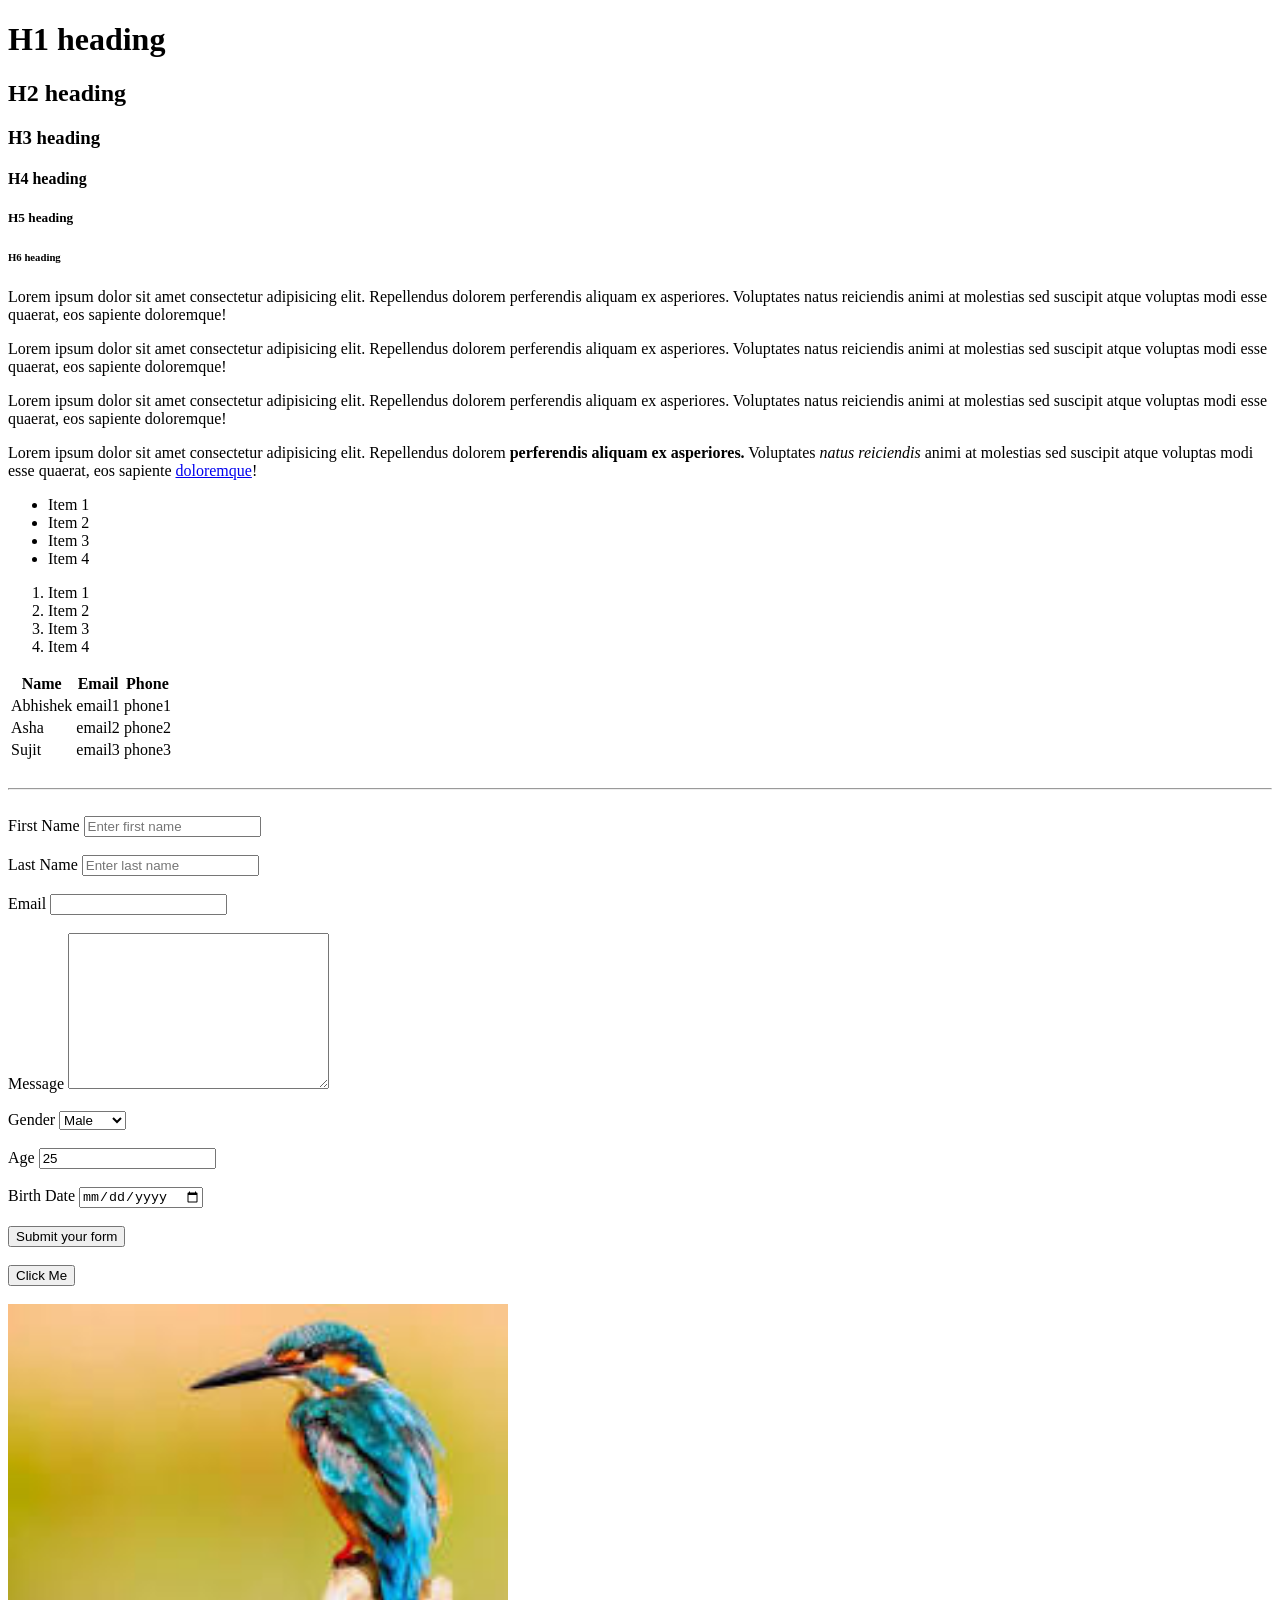
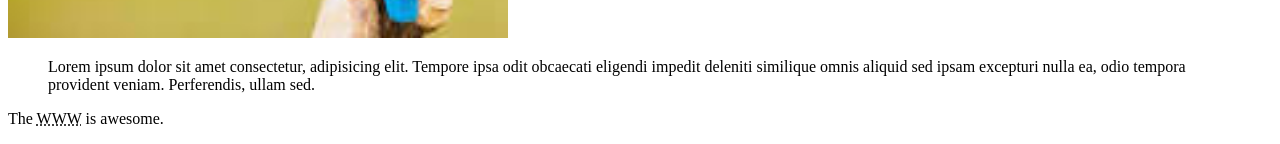
==== index.html @ 7e17c76f "html 🚀" ====
<!--
Version: HTML 5
- Doctype is the version and type of html document 
-->

<!--
        Inline elements
        -- do not start on a new line 
        -- take only necessary width
        eg: <span> <img> <a> <label> <input>

        bloack level elements
        -- start in a new line
        -- take full width avaiable
        eg: <div> <h1 -- h6> <p> , <form> 
-->

<!DOCTYPE html>
<html>

<head>
    <title>HTML Course</title>
</head>

<body>

    <!-- Headings -->
    <h1>H1 heading</h1>
    <h2>H2 heading</h2>
    <h3>H3 heading</h3>
    <h4>H4 heading</h4>
    <h5>H5 heading</h5>
    <h6>H6 heading</h6>

    <!-- Paragraphs-->

    <p>
        Lorem ipsum dolor sit amet consectetur adipisicing elit. Repellendus dolorem perferendis aliquam ex asperiores. Voluptates natus reiciendis animi at molestias sed suscipit atque voluptas modi esse quaerat, eos sapiente doloremque!
    </p>

    <p>
        Lorem ipsum dolor sit amet consectetur adipisicing elit. Repellendus dolorem perferendis aliquam ex asperiores. Voluptates natus reiciendis animi at molestias sed suscipit atque voluptas modi esse quaerat, eos sapiente doloremque!
    </p>

    <p>
        Lorem ipsum dolor sit amet consectetur adipisicing elit. Repellendus dolorem perferendis aliquam ex asperiores. Voluptates natus reiciendis animi at molestias sed suscipit atque voluptas modi esse quaerat, eos sapiente doloremque!
    </p>

    <!--  LINK, BOLD & ITALIC 
          ITALIC <em> - emphasise
          LINK <a> -- ATT -> href, target
              to open a link in new tab use attrivute called target set to _blank
    -->

    <p>
        Lorem ipsum dolor sit amet consectetur adipisicing elit. Repellendus dolorem <strong> perferendis aliquam ex asperiores.</strong> Voluptates <em>natus reiciendis</em> animi at molestias sed suscipit atque voluptas modi esse quaerat, eos sapiente
        <a href="https://www.google.com" target="_blank">doloremque</a>!
    </p>

    <!-- List 
        Unordered list <ul>
        Ordered list <ol>
    -->
    <ul>
        <li>Item 1</li>
        <li>Item 2</li>
        <li>Item 3</li>
        <li>Item 4</li>
    </ul>

    <ol>
        <li>Item 1</li>
        <li>Item 2</li>
        <li>Item 3</li>
        <li>Item 4</li>
    </ol>

    <!-- Tables - <table> 
        Head - <thead> --- <tr> --- <th>
        Body - <tbody> --- <tr> --- <td>
    -->

    <table>
        <thead>
            <tr>
                <th>Name</th>
                <th>Email</th>
                <th>Phone</th>
            </tr>
        </thead>
        <tbody>
            <tr>
                <td>Abhishek</td>
                <td>email1</td>
                <td>phone1</td>
            </tr>
            <tr>
                <td>Asha</td>
                <td>email2</td>
                <td>phone2</td>
            </tr>
            <tr>
                <td>Sujit</td>
                <td>email3</td>
                <td>phone3</td>
            </tr>
        </tbody>
    </table>

    <!-- TO seprate-->
    <br>
    <hr>
    <br>

    <!-- Forms 
        <form> -- ATT -> action , method
            Lable
            it can have all att like input, buttons
    -->
    <form action="process.js" method="POST">
        <!-- Input text field-->
        <div>
            <label>First Name</label>
            <input type="text" name="firstName" placeholder="Enter first name">
        </div>

        <br>

        <!-- Input text field-->
        <div>
            <label>Last Name</label>
            <input type="text" name="lastName" placeholder="Enter last name">
        </div>

        <br>

        <!-- Input email field-->
        <div>
            <label>Email</label>
            <input type="email" name="email">
        </div>

        <br>

        <!-- Input message area for text field-->
        <div>
            <label>Message</label>
            <textarea name="message" id="msg" cols="30" rows="10"></textarea>
        </div>

        <br>

        <!-- Drop down or Options -->
        <div>
            <label>Gender</label>
            <select name="gender" id="gender">
                <option value="male">Male</option>
                <option value="female">Female</option>
                <option value="other">Other</option>
            </select>
        </div>

        <br>

        <!-- Number input -->
        <div>
            <label>Age</label>
            <input type="number" name="age" value="25">
        </div>

        <br>

        <!-- Date input -->
        <div>
            <label>Birth Date</label>
            <input type="date" name="birthdate">
        </div>

        <br>

        <!-- Submit button -->
        <div>
            <input type="submit" name="submit" value="Submit your form">
        </div>
    </form>

    <br>

    <!-- Buttons -->
    <div>
        <button id="click">Click Me</button>
    </div>

    <br>

    <!-- Images -->
    <a href="images/bird.jpeg">
        <img src="images/bird.jpeg" alt="bird.jpeg" width="500">
    </a>

    <br>

    <!-- Quotations -->

    <blockquote cite="www.google.com">
        Lorem ipsum dolor sit amet consectetur, adipisicing elit. Tempore ipsa odit obcaecati eligendi impedit deleniti similique omnis aliquid sed ipsam excepturi nulla ea, odio tempora provident veniam. Perferendis, ullam sed.
    </blockquote>

    <!-- Abbreviation -->
    <p>
        The <abbr title="World wide web" WWW>WWW</abbr> is awesome.
    </p>

</body>

</html>
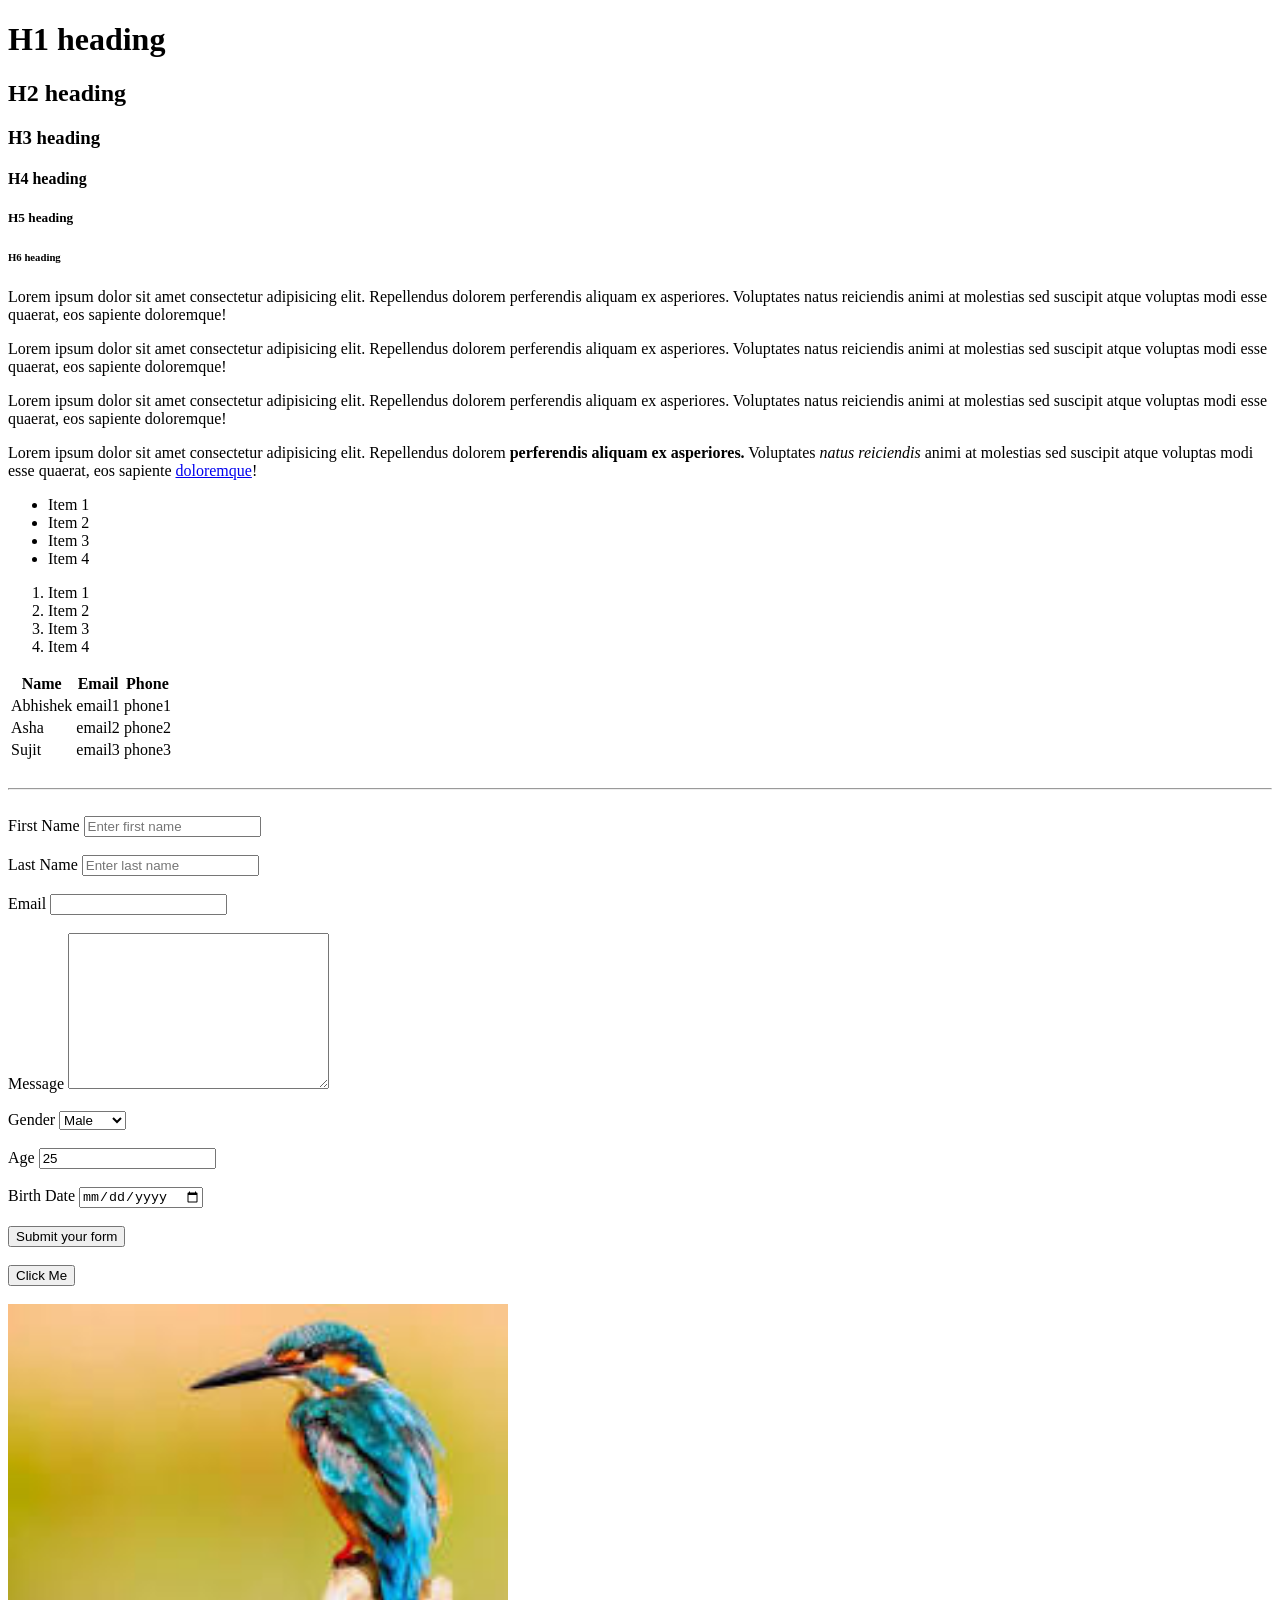
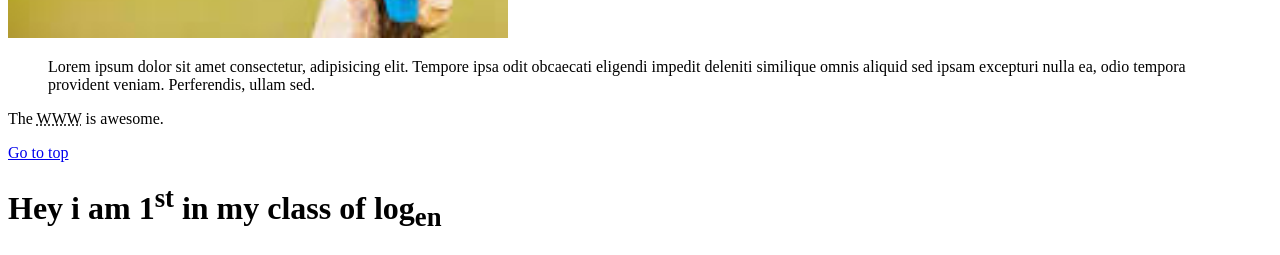
==== commit 4f6a5568: "Added Coffee Point project" ====
--- a/index.html
+++ b/index.html
@@ -1,4 +1,5 @@
 <!--
+Hypertext Markup Language 
 Version: HTML 5
 - Doctype is the version and type of html document 
 -->
@@ -17,15 +18,13 @@
 
 <!DOCTYPE html>
 <html>
-
-<head>
+  <head>
     <title>HTML Course</title>
-</head>
-
-<body>
-
+  </head>
+
+  <body>
     <!-- Headings -->
-    <h1>H1 heading</h1>
+    <h1 id="top">H1 heading</h1>
     <h2>H2 heading</h2>
     <h3>H3 heading</h3>
     <h4>H4 heading</h4>
@@ -35,15 +34,24 @@
     <!-- Paragraphs-->
 
     <p>
-        Lorem ipsum dolor sit amet consectetur adipisicing elit. Repellendus dolorem perferendis aliquam ex asperiores. Voluptates natus reiciendis animi at molestias sed suscipit atque voluptas modi esse quaerat, eos sapiente doloremque!
-    </p>
-
-    <p>
-        Lorem ipsum dolor sit amet consectetur adipisicing elit. Repellendus dolorem perferendis aliquam ex asperiores. Voluptates natus reiciendis animi at molestias sed suscipit atque voluptas modi esse quaerat, eos sapiente doloremque!
-    </p>
-
-    <p>
-        Lorem ipsum dolor sit amet consectetur adipisicing elit. Repellendus dolorem perferendis aliquam ex asperiores. Voluptates natus reiciendis animi at molestias sed suscipit atque voluptas modi esse quaerat, eos sapiente doloremque!
+      Lorem ipsum dolor sit amet consectetur adipisicing elit. Repellendus
+      dolorem perferendis aliquam ex asperiores. Voluptates natus reiciendis
+      animi at molestias sed suscipit atque voluptas modi esse quaerat, eos
+      sapiente doloremque!
+    </p>
+
+    <p>
+      Lorem ipsum dolor sit amet consectetur adipisicing elit. Repellendus
+      dolorem perferendis aliquam ex asperiores. Voluptates natus reiciendis
+      animi at molestias sed suscipit atque voluptas modi esse quaerat, eos
+      sapiente doloremque!
+    </p>
+
+    <p>
+      Lorem ipsum dolor sit amet consectetur adipisicing elit. Repellendus
+      dolorem perferendis aliquam ex asperiores. Voluptates natus reiciendis
+      animi at molestias sed suscipit atque voluptas modi esse quaerat, eos
+      sapiente doloremque!
     </p>
 
     <!--  LINK, BOLD & ITALIC 
@@ -53,8 +61,11 @@
     -->
 
     <p>
-        Lorem ipsum dolor sit amet consectetur adipisicing elit. Repellendus dolorem <strong> perferendis aliquam ex asperiores.</strong> Voluptates <em>natus reiciendis</em> animi at molestias sed suscipit atque voluptas modi esse quaerat, eos sapiente
-        <a href="https://www.google.com" target="_blank">doloremque</a>!
+      Lorem ipsum dolor sit amet consectetur adipisicing elit. Repellendus
+      dolorem <strong> perferendis aliquam ex asperiores.</strong> Voluptates
+      <em>natus reiciendis</em> animi at molestias sed suscipit atque voluptas
+      modi esse quaerat, eos sapiente
+      <a href="https://www.google.com" target="_blank">doloremque</a>!
     </p>
 
     <!-- List 
@@ -62,17 +73,17 @@
         Ordered list <ol>
     -->
     <ul>
-        <li>Item 1</li>
-        <li>Item 2</li>
-        <li>Item 3</li>
-        <li>Item 4</li>
+      <li>Item 1</li>
+      <li>Item 2</li>
+      <li>Item 3</li>
+      <li>Item 4</li>
     </ul>
 
     <ol>
-        <li>Item 1</li>
-        <li>Item 2</li>
-        <li>Item 3</li>
-        <li>Item 4</li>
+      <li>Item 1</li>
+      <li>Item 2</li>
+      <li>Item 3</li>
+      <li>Item 4</li>
     </ol>
 
     <!-- Tables - <table> 
@@ -81,36 +92,36 @@
     -->
 
     <table>
-        <thead>
-            <tr>
-                <th>Name</th>
-                <th>Email</th>
-                <th>Phone</th>
-            </tr>
-        </thead>
-        <tbody>
-            <tr>
-                <td>Abhishek</td>
-                <td>email1</td>
-                <td>phone1</td>
-            </tr>
-            <tr>
-                <td>Asha</td>
-                <td>email2</td>
-                <td>phone2</td>
-            </tr>
-            <tr>
-                <td>Sujit</td>
-                <td>email3</td>
-                <td>phone3</td>
-            </tr>
-        </tbody>
+      <thead>
+        <tr>
+          <th>Name</th>
+          <th>Email</th>
+          <th>Phone</th>
+        </tr>
+      </thead>
+      <tbody>
+        <tr>
+          <td>Abhishek</td>
+          <td>email1</td>
+          <td>phone1</td>
+        </tr>
+        <tr>
+          <td>Asha</td>
+          <td>email2</td>
+          <td>phone2</td>
+        </tr>
+        <tr>
+          <td>Sujit</td>
+          <td>email3</td>
+          <td>phone3</td>
+        </tr>
+      </tbody>
     </table>
 
     <!-- TO seprate-->
-    <br>
-    <hr>
-    <br>
+    <br />
+    <hr />
+    <br />
 
     <!-- Forms 
         <form> -- ATT -> action , method
@@ -118,99 +129,103 @@
             it can have all att like input, buttons
     -->
     <form action="process.js" method="POST">
-        <!-- Input text field-->
-        <div>
-            <label>First Name</label>
-            <input type="text" name="firstName" placeholder="Enter first name">
-        </div>
-
-        <br>
-
-        <!-- Input text field-->
-        <div>
-            <label>Last Name</label>
-            <input type="text" name="lastName" placeholder="Enter last name">
-        </div>
-
-        <br>
-
-        <!-- Input email field-->
-        <div>
-            <label>Email</label>
-            <input type="email" name="email">
-        </div>
-
-        <br>
-
-        <!-- Input message area for text field-->
-        <div>
-            <label>Message</label>
-            <textarea name="message" id="msg" cols="30" rows="10"></textarea>
-        </div>
-
-        <br>
-
-        <!-- Drop down or Options -->
-        <div>
-            <label>Gender</label>
-            <select name="gender" id="gender">
-                <option value="male">Male</option>
-                <option value="female">Female</option>
-                <option value="other">Other</option>
-            </select>
-        </div>
-
-        <br>
-
-        <!-- Number input -->
-        <div>
-            <label>Age</label>
-            <input type="number" name="age" value="25">
-        </div>
-
-        <br>
-
-        <!-- Date input -->
-        <div>
-            <label>Birth Date</label>
-            <input type="date" name="birthdate">
-        </div>
-
-        <br>
-
-        <!-- Submit button -->
-        <div>
-            <input type="submit" name="submit" value="Submit your form">
-        </div>
+      <!-- Input text field-->
+      <div>
+        <label>First Name</label>
+        <input type="text" name="firstName" placeholder="Enter first name" />
+      </div>
+
+      <br />
+
+      <!-- Input text field-->
+      <div>
+        <label>Last Name</label>
+        <input type="text" name="lastName" placeholder="Enter last name" />
+      </div>
+
+      <br />
+
+      <!-- Input email field-->
+      <div>
+        <label>Email</label>
+        <input type="email" name="email" />
+      </div>
+
+      <br />
+
+      <!-- Input message area for text field-->
+      <div>
+        <label>Message</label>
+        <textarea name="message" id="msg" cols="30" rows="10"></textarea>
+      </div>
+
+      <br />
+
+      <!-- Drop down or Options -->
+      <div>
+        <label>Gender</label>
+        <select name="gender" id="gender">
+          <option value="male">Male</option>
+          <option value="female">Female</option>
+          <option value="other">Other</option>
+        </select>
+      </div>
+
+      <br />
+
+      <!-- Number input -->
+      <div>
+        <label>Age</label>
+        <input type="number" name="age" value="25" />
+      </div>
+
+      <br />
+
+      <!-- Date input -->
+      <div>
+        <label>Birth Date</label>
+        <input type="date" name="birthdate" />
+      </div>
+
+      <br />
+
+      <!-- Submit button -->
+      <div>
+        <input type="submit" name="submit" value="Submit your form" />
+      </div>
     </form>
 
-    <br>
+    <br />
 
     <!-- Buttons -->
     <div>
-        <button id="click">Click Me</button>
+      <button id="click">Click Me</button>
     </div>
 
-    <br>
+    <br />
 
     <!-- Images -->
     <a href="images/bird.jpeg">
-        <img src="images/bird.jpeg" alt="bird.jpeg" width="500">
+      <img src="images/bird.jpeg" alt="bird.jpeg" width="500" />
     </a>
 
-    <br>
+    <br />
 
     <!-- Quotations -->
 
     <blockquote cite="www.google.com">
-        Lorem ipsum dolor sit amet consectetur, adipisicing elit. Tempore ipsa odit obcaecati eligendi impedit deleniti similique omnis aliquid sed ipsam excepturi nulla ea, odio tempora provident veniam. Perferendis, ullam sed.
+      Lorem ipsum dolor sit amet consectetur, adipisicing elit. Tempore ipsa
+      odit obcaecati eligendi impedit deleniti similique omnis aliquid sed ipsam
+      excepturi nulla ea, odio tempora provident veniam. Perferendis, ullam sed.
     </blockquote>
 
     <!-- Abbreviation -->
-    <p>
-        The <abbr title="World wide web" WWW>WWW</abbr> is awesome.
-    </p>
-
-</body>
-
-</html>+    <p>The <abbr title="World wide web" WWW>WWW</abbr> is awesome.</p>
+
+    <!-- Internal links -->
+    <a href="#top">Go to top</a>
+
+    <!-- Sup and Sub-->
+    <h1>Hey i am 1<sup>st</sup> in my class of log<sub>en</sub></h1>
+  </body>
+</html>
